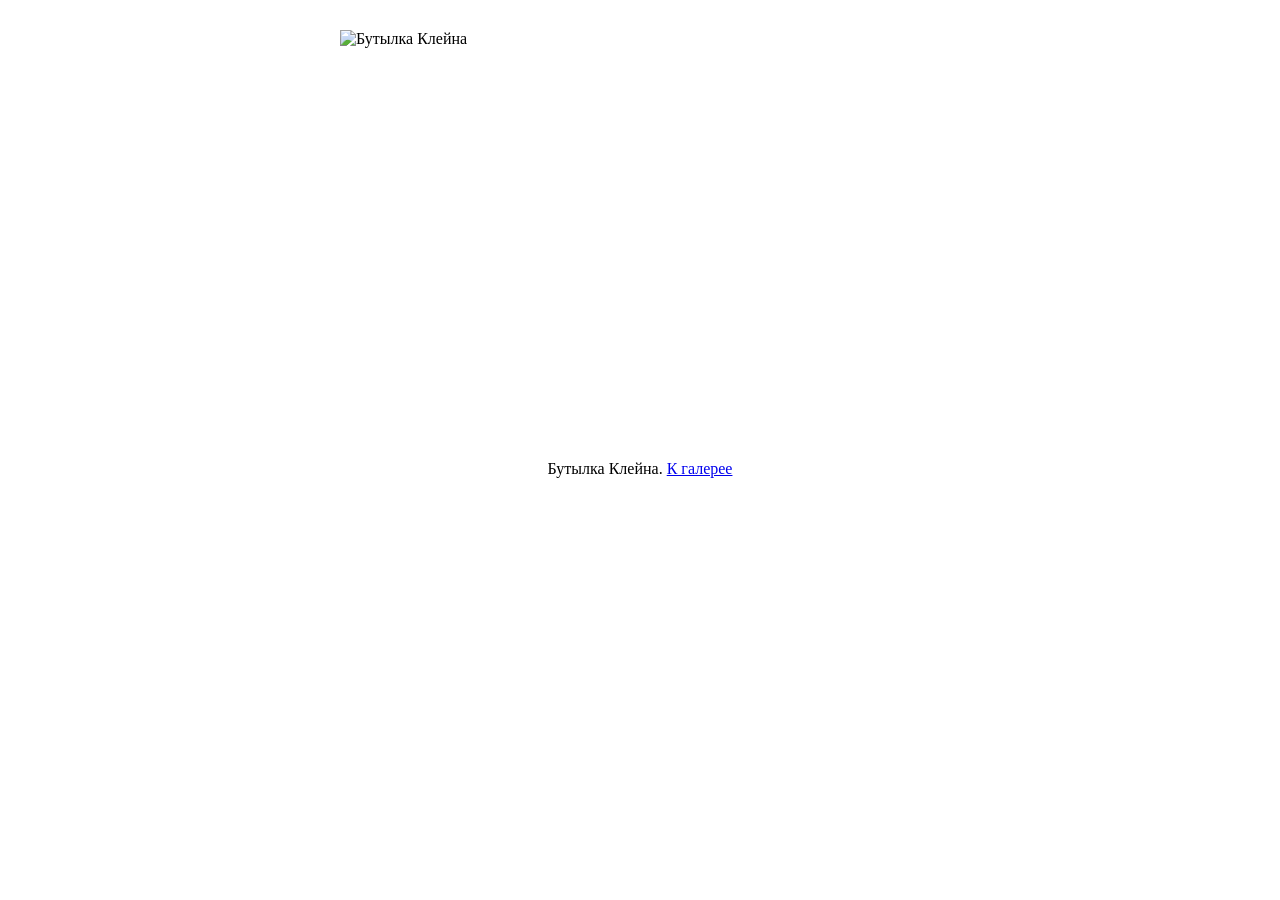
==== big_img.html @ 246cbe62 "Add files via upload" ====
<!DOCTYPE html><html lang="ru"><head><meta charset="UTF-8"><title>Бутылка Клейна</title><link rel="stylesheet" href="style.css"></head><body><img class="big-image" src="images/klein.png" width="600" height="400" alt="Бутылка Клейна"><p style="text-align:center">Бутылка Клейна. <a href="gallery.html">К галерее</a></p></body></html>
---- style.css ----
/* Только выделение меню и оформление обязательных элементов. */
a.active { background-color: yellow; font-weight: bold; }
a:hover { color: red; }
.surface-table { background-image: url("images/meme.png"); background-size: cover; }
.surface-table th, .surface-table td { background-color: rgba(255,255,255,0.9); padding: 10px; }
.passport { border: 1px solid black; background-color: #fff0eb; width: 500px; max-width: 100%; padding: 15px; box-sizing: border-box; }
.passport-photo { float: left; margin-right: 20px; }
.clear { clear: both; }
.big-image { display: block; margin: 30px auto; width: 600px; height: 400px; object-fit: contain; }
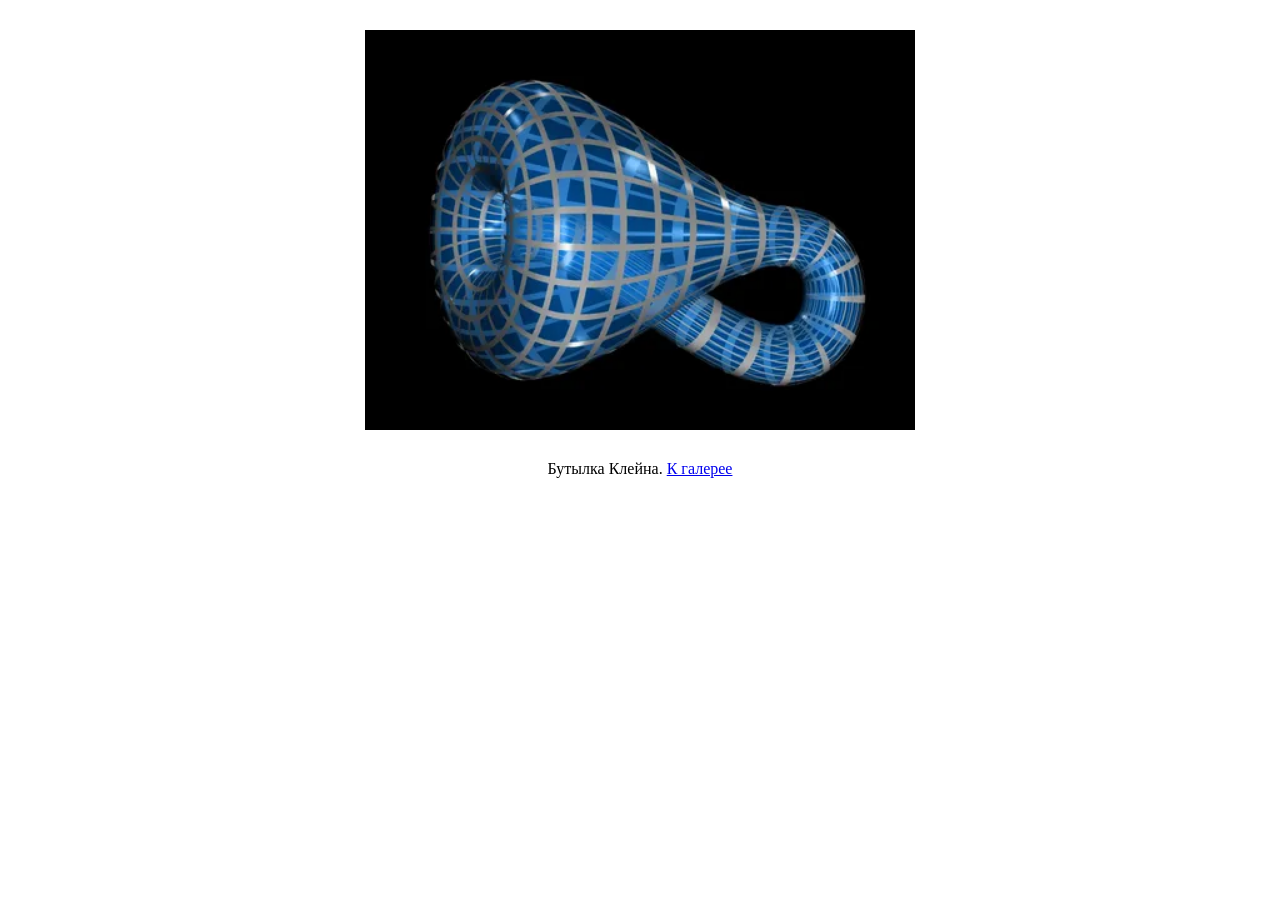
==== commit 8a1a1725: "Add files via upload" ====
--- a/big_img.html
+++ b/big_img.html
@@ -1 +1 @@
-<!DOCTYPE html><html lang="ru"><head><meta charset="UTF-8"><title>Бутылка Клейна</title><link rel="stylesheet" href="style.css"></head><body><img class="big-image" src="images/klein.png" width="600" height="400" alt="Бутылка Клейна"><p style="text-align:center">Бутылка Клейна. <a href="gallery.html">К галерее</a></p></body></html>+<!DOCTYPE html><html lang="ru"><head><meta charset="UTF-8"><title>Бутылка Клейна</title><link rel="stylesheet" href="style.css"></head><body><img class="big-image" src="klein.png" width="600" height="400" alt="Бутылка Клейна"><p style="text-align:center">Бутылка Клейна. <a href="gallery.html">К галерее</a></p></body></html>
--- a/style.css
+++ b/style.css
@@ -1,7 +1,7 @@
 /* Только выделение меню и оформление обязательных элементов. */
 a.active { background-color: yellow; font-weight: bold; }
 a:hover { color: red; }
-.surface-table { background-image: url("images/meme.png"); background-size: cover; }
+.surface-table { background-image: url("meme.png"); background-size: cover; }
 .surface-table th, .surface-table td { background-color: rgba(255,255,255,0.9); padding: 10px; }
 .passport { border: 1px solid black; background-color: #fff0eb; width: 500px; max-width: 100%; padding: 15px; box-sizing: border-box; }
 .passport-photo { float: left; margin-right: 20px; }
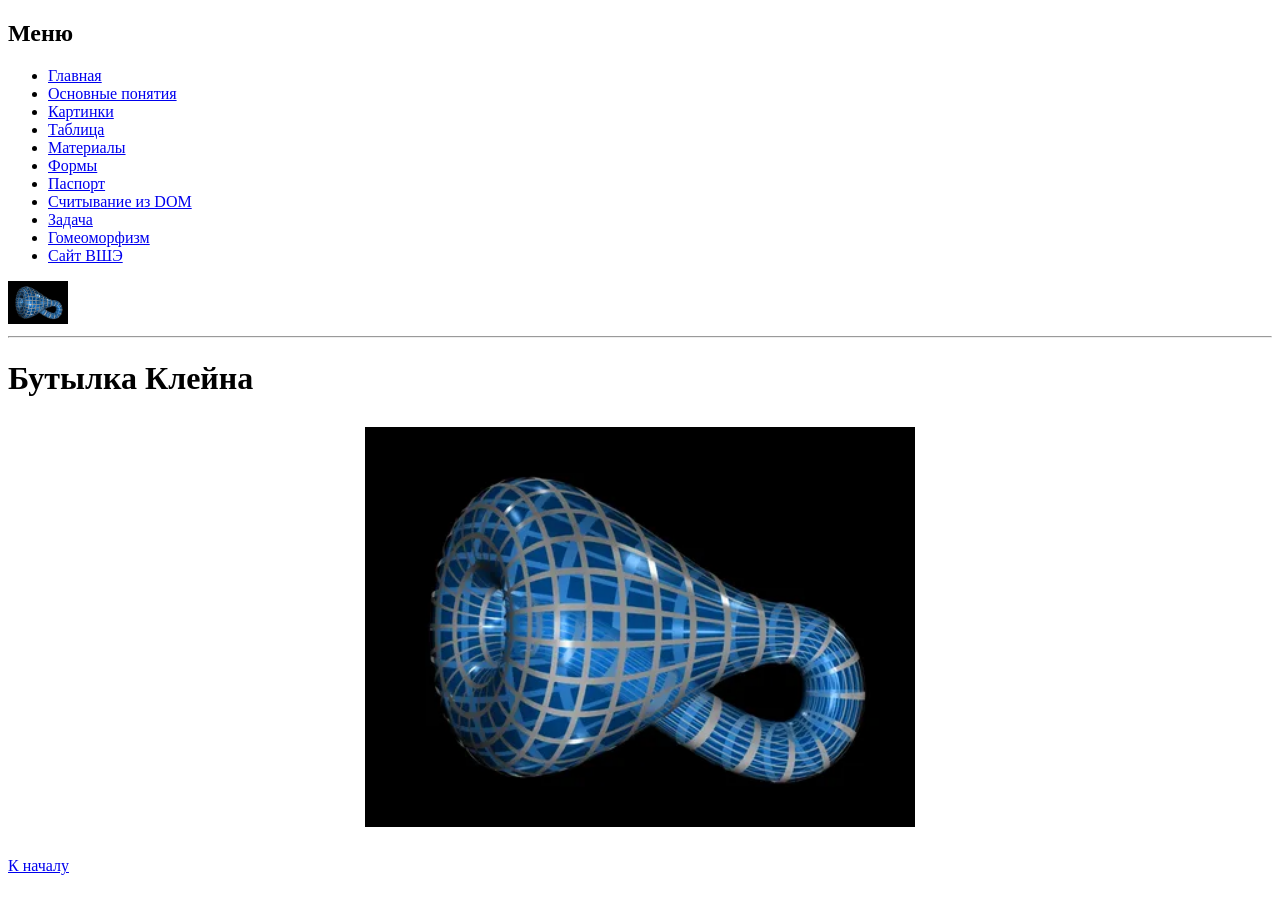
==== commit 947b379d: "Add files via upload" ====
--- a/big_img.html
+++ b/big_img.html
@@ -1 +1,32 @@
-<!DOCTYPE html><html lang="ru"><head><meta charset="UTF-8"><title>Бутылка Клейна</title><link rel="stylesheet" href="style.css"></head><body><img class="big-image" src="klein.png" width="600" height="400" alt="Бутылка Клейна"><p style="text-align:center">Бутылка Клейна. <a href="gallery.html">К галерее</a></p></body></html>+<!DOCTYPE html>
+<html lang="ru">
+<head>
+<meta charset="UTF-8">
+<title>Бутылка Клейна</title>
+<link rel="stylesheet" href="style.css">
+</head>
+<body id="top">
+<h2>Меню</h2>
+<ul>
+<li><a href="index.html">Главная</a></li>
+<li><a href="info.html">Основные понятия</a></li>
+<li><a href="gallery.html">Картинки</a></li>
+<li><a href="table.html">Таблица</a></li>
+<li><a href="materials.html">Материалы</a></li>
+<li><a href="form.html">Формы</a></li>
+<li><a href="passport.html">Паспорт</a></li>
+<li><a href="DOM.html">Считывание из DOM</a></li>
+<li><a href="task.html">Задача</a></li>
+<li><a href="info.html#homeomorphism">Гомеоморфизм</a></li>
+<li><a href="https://www.hse.ru/" target="_blank">Сайт ВШЭ</a></li>
+</ul>
+<a href="index.html"><img src="klein.png" width="60" alt="На главную"></a>
+
+<hr>
+<h1>Бутылка Клейна</h1>
+<!-- Здесь начинается содержимое страницы. Текст можно менять. -->
+<img class="big-image" src="klein.png" width="600" height="400" alt="Бутылка Клейна">
+<p><a href="#top">К началу</a></p>
+
+</body>
+</html>
--- a/style.css
+++ b/style.css
@@ -1,9 +1,7 @@
-/* Только выделение меню и оформление обязательных элементов. */
-a.active { background-color: yellow; font-weight: bold; }
+a.active { background-color: yellow; }
 a:hover { color: red; }
-.surface-table { background-image: url("meme.png"); background-size: cover; }
-.surface-table th, .surface-table td { background-color: rgba(255,255,255,0.9); padding: 10px; }
-.passport { border: 1px solid black; background-color: #fff0eb; width: 500px; max-width: 100%; padding: 15px; box-sizing: border-box; }
-.passport-photo { float: left; margin-right: 20px; }
-.clear { clear: both; }
+.surfaces { background-image: url("meme.png"); background-size: cover; }
+.surfaces th, .surfaces td { background-color: rgba(255,255,255,0.85); }
+.passport-page { background-color: #fff0eb; border: 1px solid black; width: 500px; padding: 15px; margin-top: 10px; }
+.photo { float: left; margin-right: 20px; }
 .big-image { display: block; margin: 30px auto; width: 600px; height: 400px; object-fit: contain; }
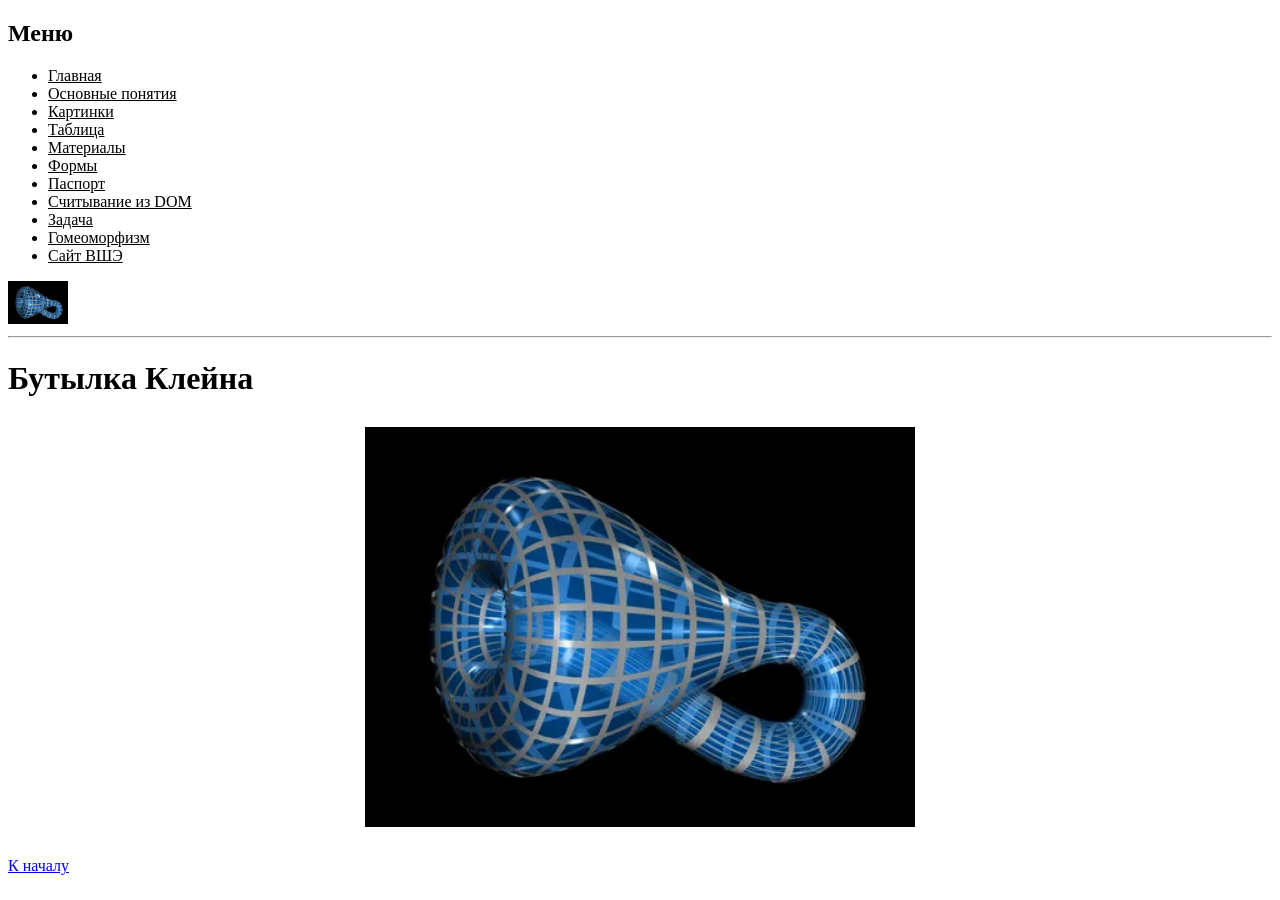
==== commit 976f3f4c: "Add files via upload" ====
--- a/big_img.html
+++ b/big_img.html
@@ -24,7 +24,6 @@
 
 <hr>
 <h1>Бутылка Клейна</h1>
-<!-- Здесь начинается содержимое страницы. Текст можно менять. -->
 <img class="big-image" src="klein.png" width="600" height="400" alt="Бутылка Клейна">
 <p><a href="#top">К началу</a></p>
 
--- a/style.css
+++ b/style.css
@@ -1,7 +1,7 @@
-a.active { background-color: yellow; }
-a:hover { color: red; }
+body > ul a { color: black; }
+a.active { font-weight: bold; }
 .surfaces { background-image: url("meme.png"); background-size: cover; }
 .surfaces th, .surfaces td { background-color: rgba(255,255,255,0.85); }
-.passport-page { background-color: #fff0eb; border: 1px solid black; width: 500px; padding: 15px; margin-top: 10px; }
+.passport-page { border: 1px solid black; width: 500px; padding: 15px; margin-top: 10px; }
 .photo { float: left; margin-right: 20px; }
 .big-image { display: block; margin: 30px auto; width: 600px; height: 400px; object-fit: contain; }
